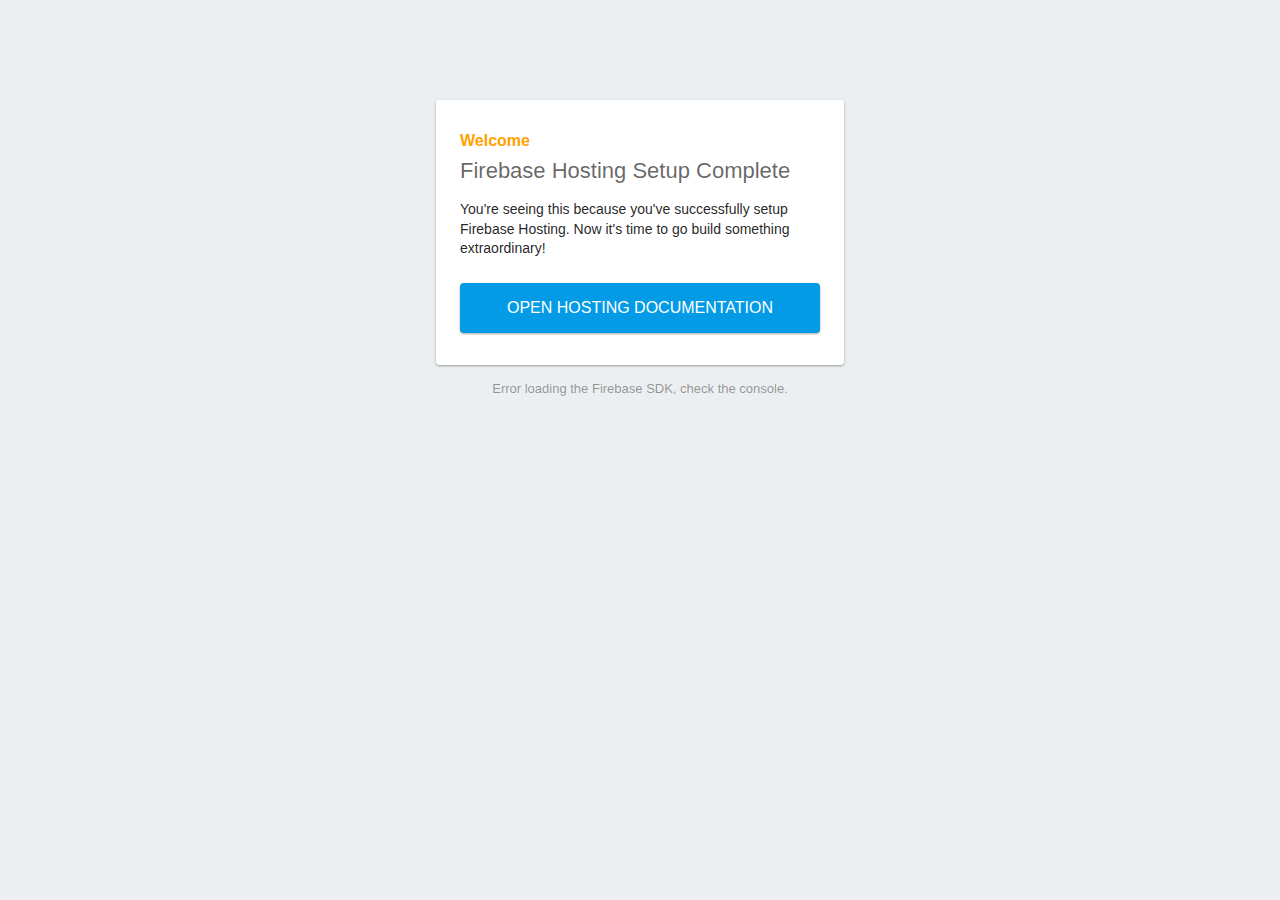
==== public/index.html @ 81ba1d95 "primer commit| ||" ====
<!DOCTYPE html>
<html>
  <head>
    <meta charset="utf-8">
    <meta name="viewport" content="width=device-width, initial-scale=1">
    <title>Welcome to Firebase Hosting</title>

    <!-- update the version number as needed -->
    <script defer src="/__/firebase/10.0.0/firebase-app-compat.js"></script>
    <!-- include only the Firebase features as you need -->
    <script defer src="/__/firebase/10.0.0/firebase-auth-compat.js"></script>
    <script defer src="/__/firebase/10.0.0/firebase-database-compat.js"></script>
    <script defer src="/__/firebase/10.0.0/firebase-firestore-compat.js"></script>
    <script defer src="/__/firebase/10.0.0/firebase-functions-compat.js"></script>
    <script defer src="/__/firebase/10.0.0/firebase-messaging-compat.js"></script>
    <script defer src="/__/firebase/10.0.0/firebase-storage-compat.js"></script>
    <script defer src="/__/firebase/10.0.0/firebase-analytics-compat.js"></script>
    <script defer src="/__/firebase/10.0.0/firebase-remote-config-compat.js"></script>
    <script defer src="/__/firebase/10.0.0/firebase-performance-compat.js"></script>
    <!-- 
      initialize the SDK after all desired features are loaded, set useEmulator to false
      to avoid connecting the SDK to running emulators.
    -->
    <script defer src="/__/firebase/init.js?useEmulator=true"></script>

    <style media="screen">
      body { background: #ECEFF1; color: rgba(0,0,0,0.87); font-family: Roboto, Helvetica, Arial, sans-serif; margin: 0; padding: 0; }
      #message { background: white; max-width: 360px; margin: 100px auto 16px; padding: 32px 24px; border-radius: 3px; }
      #message h2 { color: #ffa100; font-weight: bold; font-size: 16px; margin: 0 0 8px; }
      #message h1 { font-size: 22px; font-weight: 300; color: rgba(0,0,0,0.6); margin: 0 0 16px;}
      #message p { line-height: 140%; margin: 16px 0 24px; font-size: 14px; }
      #message a { display: block; text-align: center; background: #039be5; text-transform: uppercase; text-decoration: none; color: white; padding: 16px; border-radius: 4px; }
      #message, #message a { box-shadow: 0 1px 3px rgba(0,0,0,0.12), 0 1px 2px rgba(0,0,0,0.24); }
      #load { color: rgba(0,0,0,0.4); text-align: center; font-size: 13px; }
      @media (max-width: 600px) {
        body, #message { margin-top: 0; background: white; box-shadow: none; }
        body { border-top: 16px solid #ffa100; }
      }
    </style>
  </head>
  <body>
    <div id="message">
      <h2>Welcome</h2>
      <h1>Firebase Hosting Setup Complete</h1>
      <p>You're seeing this because you've successfully setup Firebase Hosting. Now it's time to go build something extraordinary!</p>
      <a target="_blank" href="https://firebase.google.com/docs/hosting/">Open Hosting Documentation</a>
    </div>
    <p id="load">Firebase SDK Loading&hellip;</p>

    <script>
      document.addEventListener('DOMContentLoaded', function() {
        const loadEl = document.querySelector('#load');
        // // 🔥🔥🔥🔥🔥🔥🔥🔥🔥🔥🔥🔥🔥🔥🔥🔥🔥🔥🔥🔥🔥🔥🔥🔥🔥🔥🔥🔥🔥🔥🔥
        // // The Firebase SDK is initialized and available here!
        //
        // firebase.auth().onAuthStateChanged(user => { });
        // firebase.database().ref('/path/to/ref').on('value', snapshot => { });
        // firebase.firestore().doc('/foo/bar').get().then(() => { });
        // firebase.functions().httpsCallable('yourFunction')().then(() => { });
        // firebase.messaging().requestPermission().then(() => { });
        // firebase.storage().ref('/path/to/ref').getDownloadURL().then(() => { });
        // firebase.analytics(); // call to activate
        // firebase.analytics().logEvent('tutorial_completed');
        // firebase.performance(); // call to activate
        //
        // // 🔥🔥🔥🔥🔥🔥🔥🔥🔥🔥🔥🔥🔥🔥🔥🔥🔥🔥🔥🔥🔥🔥🔥🔥🔥🔥🔥🔥🔥🔥🔥

        try {
          let app = firebase.app();
          let features = [
            'auth', 
            'database', 
            'firestore',
            'functions',
            'messaging', 
            'storage', 
            'analytics', 
            'remoteConfig',
            'performance',
          ].filter(feature => typeof app[feature] === 'function');
          loadEl.textContent = `Firebase SDK loaded with ${features.join(', ')}`;
        } catch (e) {
          console.error(e);
          loadEl.textContent = 'Error loading the Firebase SDK, check the console.';
        }
      });
    </script>
  </body>
</html>
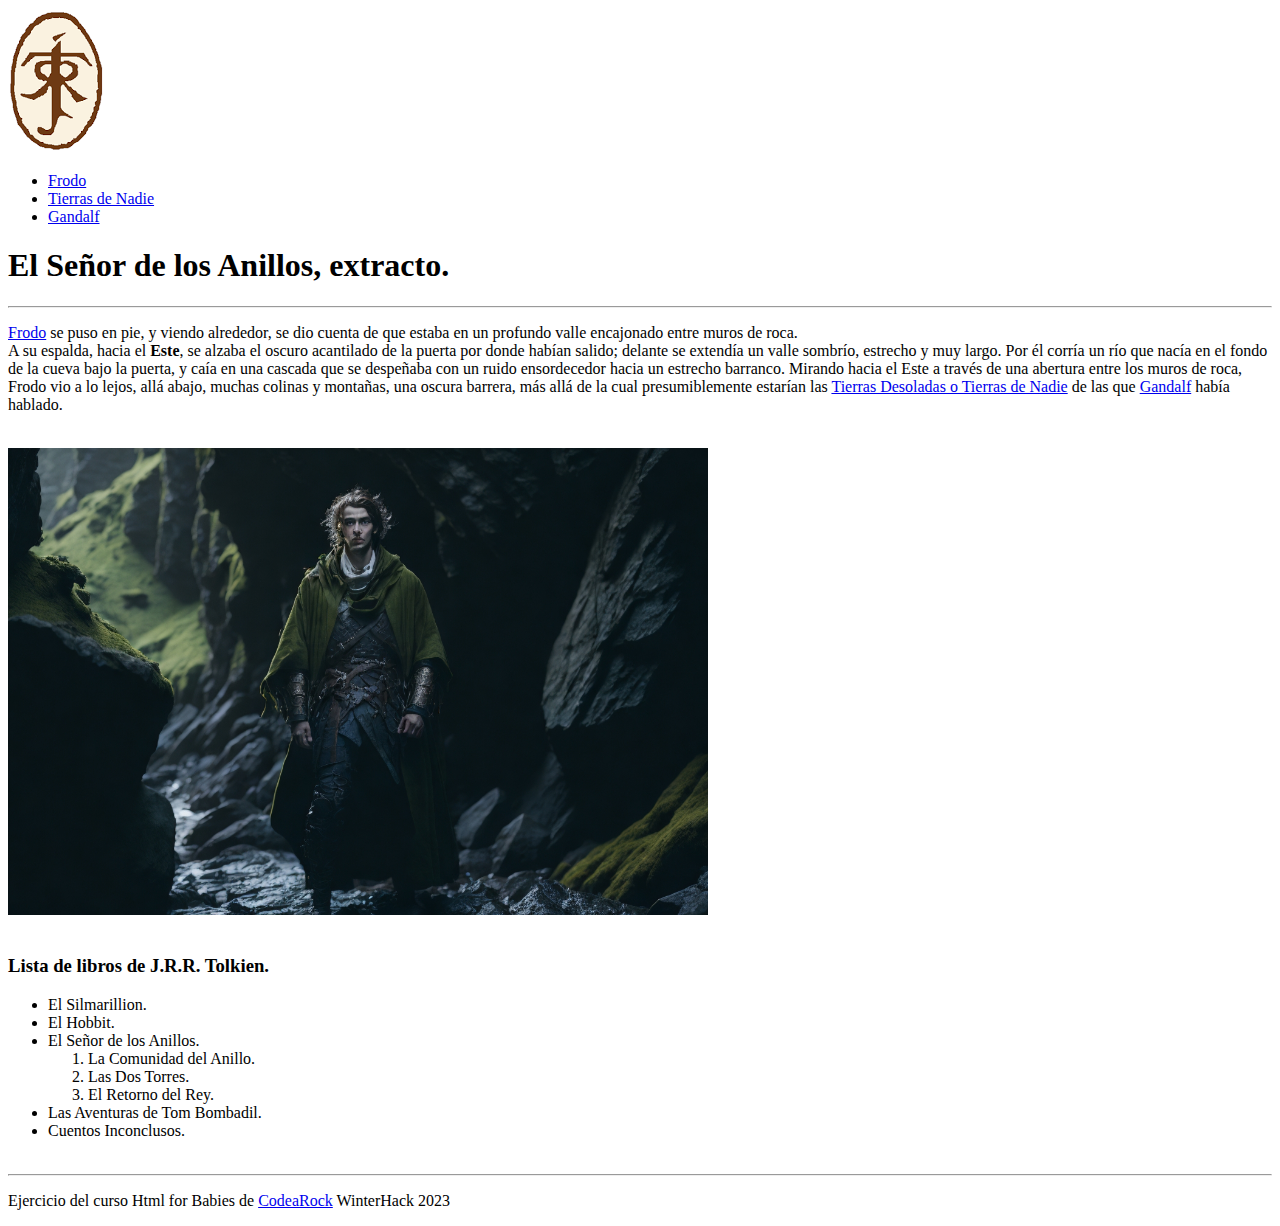
==== commit 4f72eba9: "se actualizo todo a la carpeta publica para poder subirlo por medio del firebase" ====
--- a/public/index.html
+++ b/public/index.html
@@ -1,89 +1,51 @@
 <!DOCTYPE html>
-<html>
-  <head>
-    <meta charset="utf-8">
-    <meta name="viewport" content="width=device-width, initial-scale=1">
-    <title>Welcome to Firebase Hosting</title>
+<html lang="en">
+<head>
+    <meta charset="UTF-8">
+    <meta name="viewport" content="width=device-width, initial-scale=1.0">
+    <title>Natsa Web</title>
+</head>
+<body>
+<header>
+    <a href="index.html"><img src="img/jrrt-runa.png" alt=""></a>
+    <nav>
+        <ul>
+            <li><a href="frodo.html">Frodo</a></li>
+            <li><a href="tierras-de-nadie.html">Tierras de Nadie</a></li>
+            <li><a href="gandalf.html">Gandalf</a></li>
+        </ul>
+    </nav>
+</header>
+    <section>
+        <h1>El Señor de los Anillos, extracto.</h1>
+        <hr>
+        <p><a target="_blank" href="https://es.wikipedia.org/wiki/Frodo_Bols%C3%B3n">Frodo</a> se puso en pie, y viendo alrededor, se dio cuenta de que estaba en un profundo valle encajonado entre muros de roca.
+                <br> A su espalda, hacia el <strong>Este</strong>, se alzaba el oscuro acantilado de la puerta por donde habían salido; delante se extendía un valle sombrío, estrecho y muy largo. Por él corría un río que nacía en el fondo de la cueva bajo la puerta, y caía en una cascada que se despeñaba con un ruido ensordecedor hacia un estrecho barranco. Mirando hacia el Este a través de una abertura entre los muros de roca, Frodo vio a lo lejos, allá abajo, muchas colinas y montañas, una oscura barrera, más allá de la cual presumiblemente estarían las <a target="_blank" href="https://es.wikipedia.org/wiki/Tierras_de_Nadie">Tierras Desoladas o Tierras de Nadie</a> de las que <a target="_blank" href="https://es.wikipedia.org/wiki/Gandalf">Gandalf</a> había hablado.</p>
+                <br>
+        <img src="img/frodo.jpg" width="700" alt="">
+            <br>
+            <br>
+        <h3>Lista de libros de J.R.R. Tolkien.</h3>
 
-    <!-- update the version number as needed -->
-    <script defer src="/__/firebase/10.0.0/firebase-app-compat.js"></script>
-    <!-- include only the Firebase features as you need -->
-    <script defer src="/__/firebase/10.0.0/firebase-auth-compat.js"></script>
-    <script defer src="/__/firebase/10.0.0/firebase-database-compat.js"></script>
-    <script defer src="/__/firebase/10.0.0/firebase-firestore-compat.js"></script>
-    <script defer src="/__/firebase/10.0.0/firebase-functions-compat.js"></script>
-    <script defer src="/__/firebase/10.0.0/firebase-messaging-compat.js"></script>
-    <script defer src="/__/firebase/10.0.0/firebase-storage-compat.js"></script>
-    <script defer src="/__/firebase/10.0.0/firebase-analytics-compat.js"></script>
-    <script defer src="/__/firebase/10.0.0/firebase-remote-config-compat.js"></script>
-    <script defer src="/__/firebase/10.0.0/firebase-performance-compat.js"></script>
-    <!-- 
-      initialize the SDK after all desired features are loaded, set useEmulator to false
-      to avoid connecting the SDK to running emulators.
-    -->
-    <script defer src="/__/firebase/init.js?useEmulator=true"></script>
+        <ul>
+            <li>El Silmarillion.</li>
+            <li>El Hobbit.</li>
+            <li>El Señor de los Anillos.</li>
+                <ol>
+                    <li>La Comunidad del Anillo.</li>
+                    <li>Las Dos Torres.</li>
+                    <li>El Retorno del Rey.</li>
+                </ol>
+            <li>Las Aventuras de Tom Bombadil.</li>
+            <li>Cuentos Inconclusos.</li>
+        <br>
+        </ul>
+    </section>
 
-    <style media="screen">
-      body { background: #ECEFF1; color: rgba(0,0,0,0.87); font-family: Roboto, Helvetica, Arial, sans-serif; margin: 0; padding: 0; }
-      #message { background: white; max-width: 360px; margin: 100px auto 16px; padding: 32px 24px; border-radius: 3px; }
-      #message h2 { color: #ffa100; font-weight: bold; font-size: 16px; margin: 0 0 8px; }
-      #message h1 { font-size: 22px; font-weight: 300; color: rgba(0,0,0,0.6); margin: 0 0 16px;}
-      #message p { line-height: 140%; margin: 16px 0 24px; font-size: 14px; }
-      #message a { display: block; text-align: center; background: #039be5; text-transform: uppercase; text-decoration: none; color: white; padding: 16px; border-radius: 4px; }
-      #message, #message a { box-shadow: 0 1px 3px rgba(0,0,0,0.12), 0 1px 2px rgba(0,0,0,0.24); }
-      #load { color: rgba(0,0,0,0.4); text-align: center; font-size: 13px; }
-      @media (max-width: 600px) {
-        body, #message { margin-top: 0; background: white; box-shadow: none; }
-        body { border-top: 16px solid #ffa100; }
-      }
-    </style>
-  </head>
-  <body>
-    <div id="message">
-      <h2>Welcome</h2>
-      <h1>Firebase Hosting Setup Complete</h1>
-      <p>You're seeing this because you've successfully setup Firebase Hosting. Now it's time to go build something extraordinary!</p>
-      <a target="_blank" href="https://firebase.google.com/docs/hosting/">Open Hosting Documentation</a>
-    </div>
-    <p id="load">Firebase SDK Loading&hellip;</p>
+<footer>
+    <hr>
+    <p>Ejercicio del curso Html for Babies de <a target="_blank" href="https://www.codearock.com/">CodeaRock</a> WinterHack 2023</p>
+</footer>
 
-    <script>
-      document.addEventListener('DOMContentLoaded', function() {
-        const loadEl = document.querySelector('#load');
-        // // 🔥🔥🔥🔥🔥🔥🔥🔥🔥🔥🔥🔥🔥🔥🔥🔥🔥🔥🔥🔥🔥🔥🔥🔥🔥🔥🔥🔥🔥🔥🔥
-        // // The Firebase SDK is initialized and available here!
-        //
-        // firebase.auth().onAuthStateChanged(user => { });
-        // firebase.database().ref('/path/to/ref').on('value', snapshot => { });
-        // firebase.firestore().doc('/foo/bar').get().then(() => { });
-        // firebase.functions().httpsCallable('yourFunction')().then(() => { });
-        // firebase.messaging().requestPermission().then(() => { });
-        // firebase.storage().ref('/path/to/ref').getDownloadURL().then(() => { });
-        // firebase.analytics(); // call to activate
-        // firebase.analytics().logEvent('tutorial_completed');
-        // firebase.performance(); // call to activate
-        //
-        // // 🔥🔥🔥🔥🔥🔥🔥🔥🔥🔥🔥🔥🔥🔥🔥🔥🔥🔥🔥🔥🔥🔥🔥🔥🔥🔥🔥🔥🔥🔥🔥
-
-        try {
-          let app = firebase.app();
-          let features = [
-            'auth', 
-            'database', 
-            'firestore',
-            'functions',
-            'messaging', 
-            'storage', 
-            'analytics', 
-            'remoteConfig',
-            'performance',
-          ].filter(feature => typeof app[feature] === 'function');
-          loadEl.textContent = `Firebase SDK loaded with ${features.join(', ')}`;
-        } catch (e) {
-          console.error(e);
-          loadEl.textContent = 'Error loading the Firebase SDK, check the console.';
-        }
-      });
-    </script>
-  </body>
-</html>
+</body>
+</html>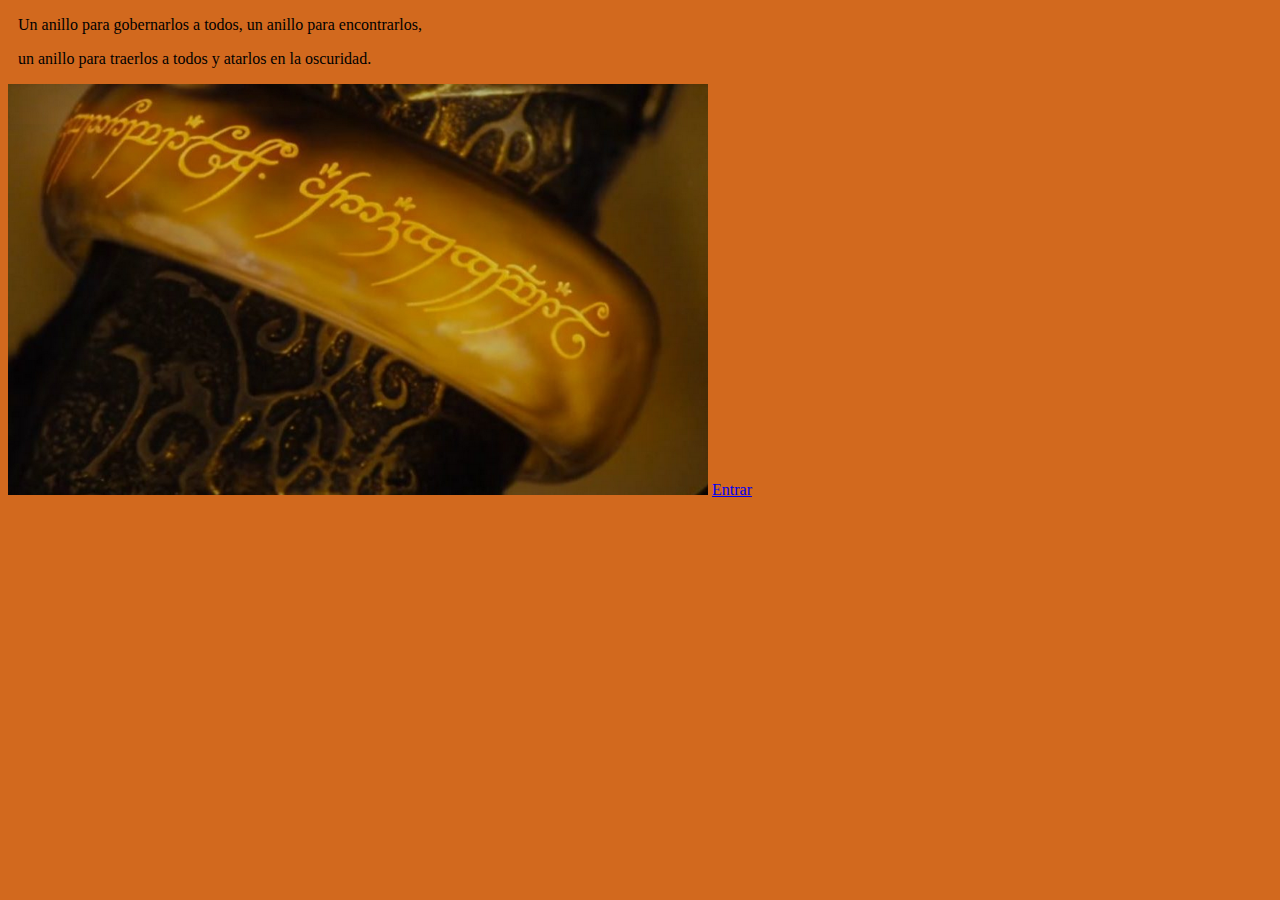
==== commit 248d5dad: "se agre pag de inicio y tambien tipografia tematica nueva" ====
--- a/public/index.html
+++ b/public/index.html
@@ -1,51 +1,21 @@
 <!DOCTYPE html>
 <html lang="en">
-<head>
-    <meta charset="UTF-8">
-    <meta name="viewport" content="width=device-width, initial-scale=1.0">
-    <title>Natsa Web</title>
-</head>
+    <head>
+        <meta charset="UTF-8">
+        <meta name="viewport" content="width=device-width, initial-scale=1.0">
+        <title>Natsa Web</title>
+            <link rel="stylesheet" href="css/style.css">
+            <link rel="stylesheet" href="fonts/stylesheet.css">
+            <link rel="preconnect" href="https://fonts.googleapis.com">
+            <link rel="preconnect" href="https://fonts.gstatic.com" crossorigin>
+            <link href="https://fonts.googleapis.com/css2?family=Roboto:ital,wght@0,300;0,400;0,700;1,300;1,400;1,700&display=swap" rel="stylesheet">
+    </head>
 <body>
-<header>
-    <a href="index.html"><img src="img/jrrt-runa.png" alt=""></a>
-    <nav>
-        <ul>
-            <li><a href="frodo.html">Frodo</a></li>
-            <li><a href="tierras-de-nadie.html">Tierras de Nadie</a></li>
-            <li><a href="gandalf.html">Gandalf</a></li>
-        </ul>
-    </nav>
-</header>
-    <section>
-        <h1>El Señor de los Anillos, extracto.</h1>
-        <hr>
-        <p><a target="_blank" href="https://es.wikipedia.org/wiki/Frodo_Bols%C3%B3n">Frodo</a> se puso en pie, y viendo alrededor, se dio cuenta de que estaba en un profundo valle encajonado entre muros de roca.
-                <br> A su espalda, hacia el <strong>Este</strong>, se alzaba el oscuro acantilado de la puerta por donde habían salido; delante se extendía un valle sombrío, estrecho y muy largo. Por él corría un río que nacía en el fondo de la cueva bajo la puerta, y caía en una cascada que se despeñaba con un ruido ensordecedor hacia un estrecho barranco. Mirando hacia el Este a través de una abertura entre los muros de roca, Frodo vio a lo lejos, allá abajo, muchas colinas y montañas, una oscura barrera, más allá de la cual presumiblemente estarían las <a target="_blank" href="https://es.wikipedia.org/wiki/Tierras_de_Nadie">Tierras Desoladas o Tierras de Nadie</a> de las que <a target="_blank" href="https://es.wikipedia.org/wiki/Gandalf">Gandalf</a> había hablado.</p>
-                <br>
-        <img src="img/frodo.jpg" width="700" alt="">
-            <br>
-            <br>
-        <h3>Lista de libros de J.R.R. Tolkien.</h3>
-
-        <ul>
-            <li>El Silmarillion.</li>
-            <li>El Hobbit.</li>
-            <li>El Señor de los Anillos.</li>
-                <ol>
-                    <li>La Comunidad del Anillo.</li>
-                    <li>Las Dos Torres.</li>
-                    <li>El Retorno del Rey.</li>
-                </ol>
-            <li>Las Aventuras de Tom Bombadil.</li>
-            <li>Cuentos Inconclusos.</li>
-        <br>
-        </ul>
-    </section>
-
-<footer>
-    <hr>
-    <p>Ejercicio del curso Html for Babies de <a target="_blank" href="https://www.codearock.com/">CodeaRock</a> WinterHack 2023</p>
-</footer>
-
+    
+        <p class="intro">Un anillo para gobernarlos a todos, un anillo para encontrarlos,</p>
+        <p class="intro">un anillo para traerlos a todos y atarlos en la oscuridad.</p>
+            <img src="img/ring.PNG" width="700" alt="">
+            <a href="index2.html">Entrar</a>
+    
 </body>
 </html>--- a/public/css/style.css
+++ b/public/css/style.css
@@ -0,0 +1,46 @@
+header{
+    background: brown;
+    padding-top: 5px;
+    padding-left: 5px;
+    padding-bottom: 1px;
+    padding-right: 5px;
+}
+
+nav{
+    background: blue;
+    color: white;
+}
+ul{
+    padding-bottom: 5px;
+}
+section{
+    background: cyan;
+    font-family: 'Roboto', sans-serif;
+}
+div{
+    margin-left: 10px;
+}
+
+footer{
+    background: gray;
+}
+body{
+    background: chocolate;
+}
+h1{
+    font-family: 'ringbearermedium';
+    font-size: 40px;
+    margin-bottom: 0px;
+    margin-left: 10px;
+    
+}
+p{
+    text-align: justify;
+    margin-left: 10px;
+    margin-right: 10px;
+}
+p .intro{
+    font-family: 'ringbearermedium';
+    text-align: center;
+    font-size: 10px;
+}--- a/public/fonts/stylesheet.css
+++ b/public/fonts/stylesheet.css
@@ -0,0 +1,12 @@
+/*! Generated by Font Squirrel (https://www.fontsquirrel.com) on July 19, 2023 */
+
+
+
+@font-face {
+    font-family: 'ringbearermedium';
+    src: url('ringm___-webfont.woff2') format('woff2'),
+         url('ringm___-webfont.woff') format('woff');
+    font-weight: normal;
+    font-style: normal;
+
+}